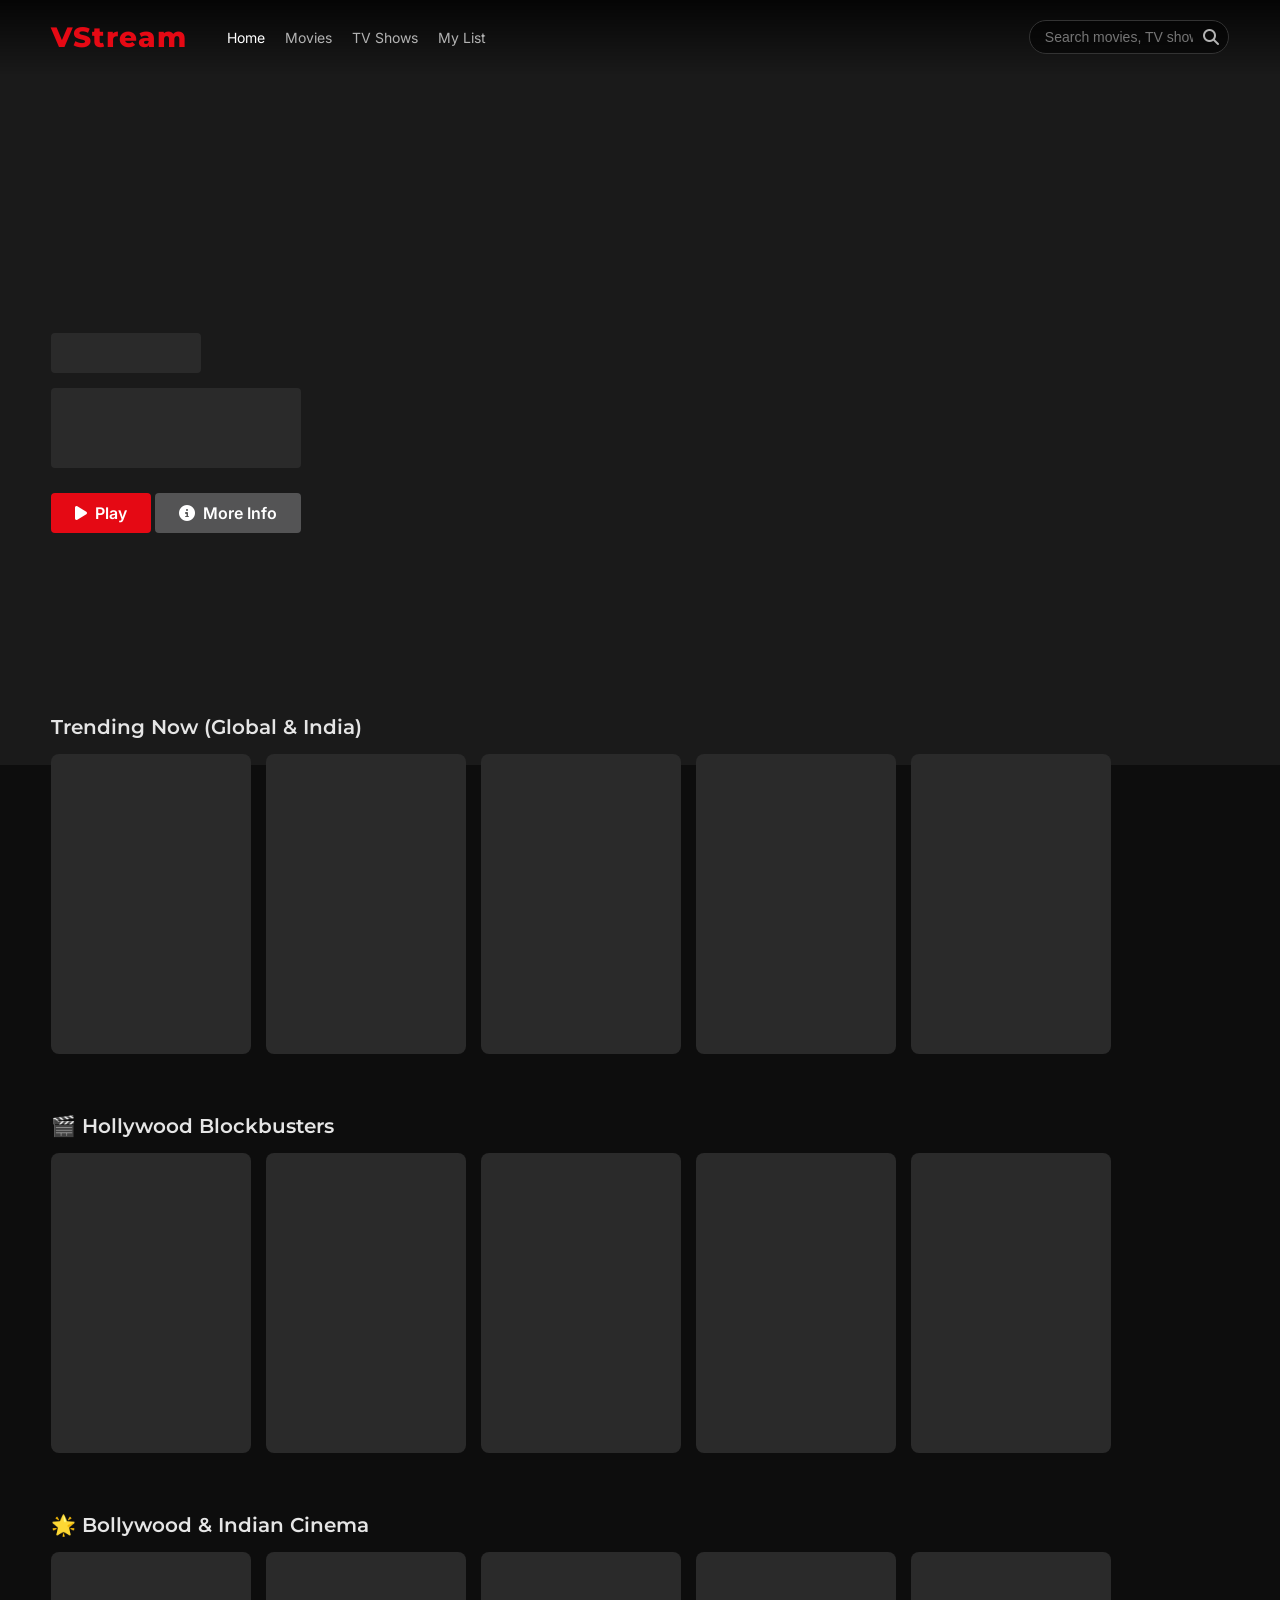
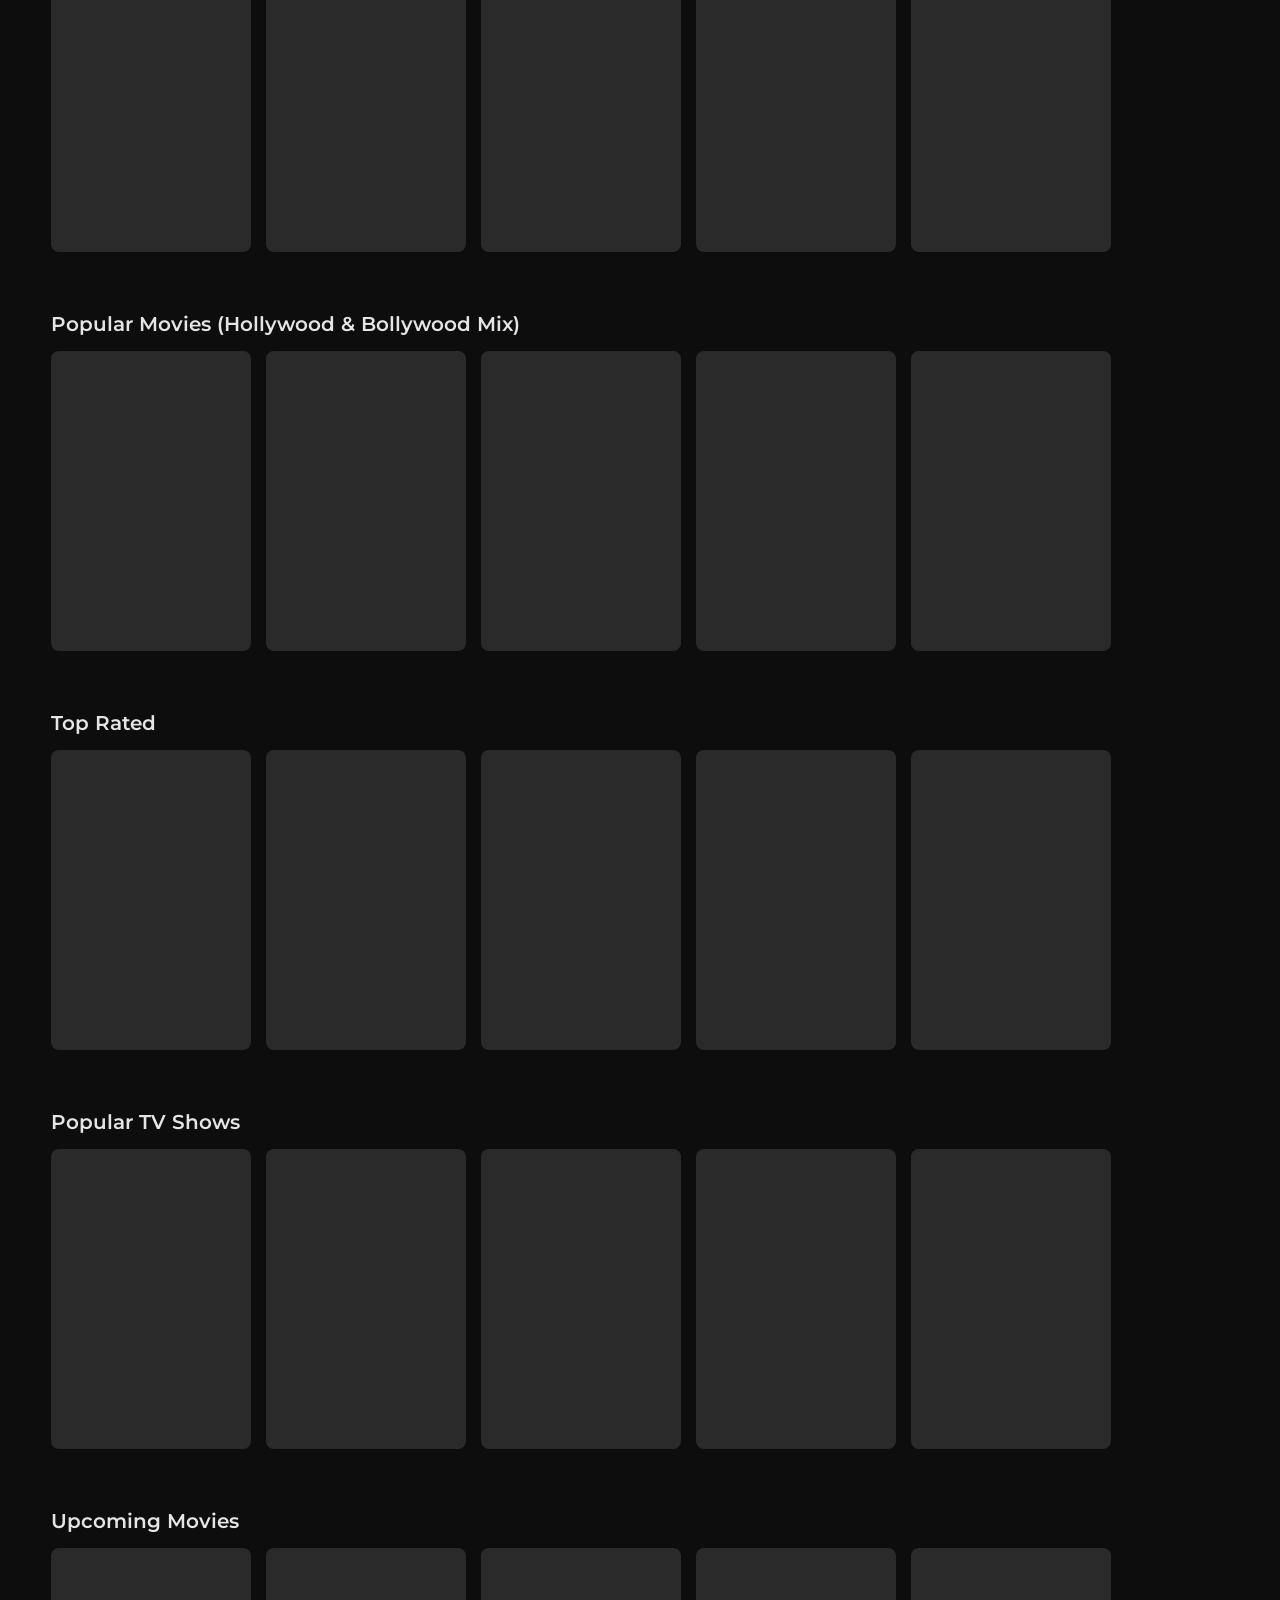
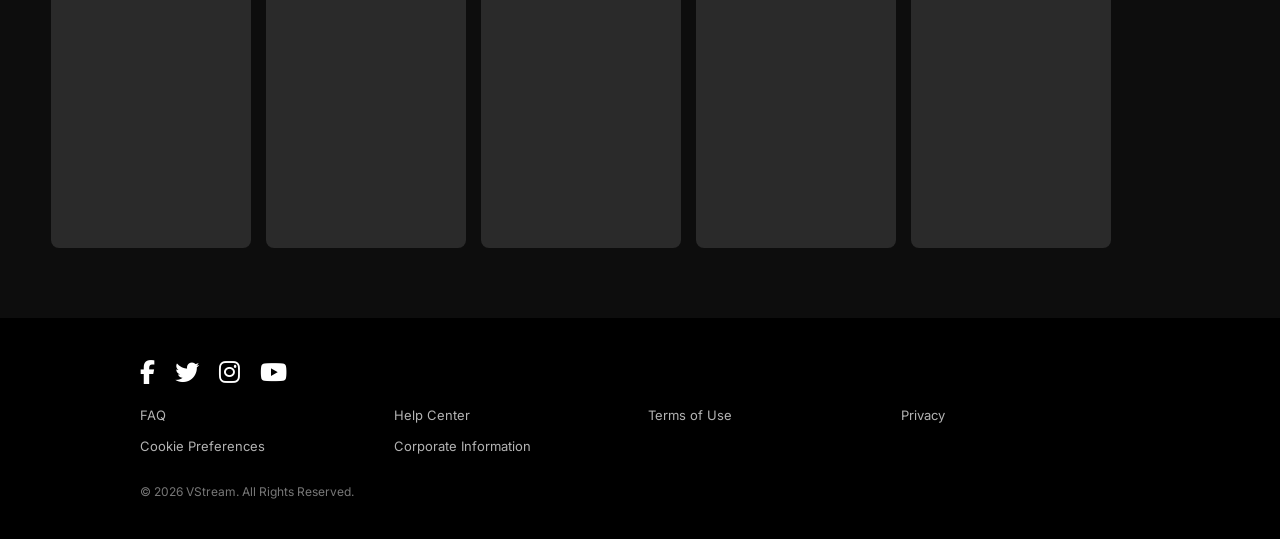
==== index.html @ aa716706 "feat: add dedicated Hollywood and Bollywood rows and download support" ====
<!DOCTYPE html>
<html lang="en">
<head>
    <meta charset="UTF-8">
    <meta name="viewport" content="width=device-width, initial-scale=1.0">
    <title>VStream - Watch TV Shows Online, Watch Movies Online</title>
    <!-- Google Fonts -->
    <link rel="preconnect" href="https://fonts.googleapis.com">
    <link rel="preconnect" href="https://fonts.gstatic.com" crossorigin>
    <link href="https://fonts.googleapis.com/css2?family=Inter:wght@300;400;500;600;700&family=Montserrat:wght@500;600;700;800&display=swap" rel="stylesheet">
    <!-- Font Awesome -->
    <link rel="stylesheet" href="https://cdnjs.cloudflare.com/ajax/libs/font-awesome/6.5.1/css/all.min.css">
    <!-- Custom CSS -->
    <link rel="stylesheet" href="css/style.css">
    <link rel="stylesheet" href="css/responsive.css">
</head>
<body>
    <!-- Navbar -->
    <header class="navbar">
        <div class="nav-container">
            <a href="index.html" class="logo">VStream</a>
            
            <nav class="nav-links">
                <a href="index.html" class="active">Home</a>
                <a href="category.html?type=movie">Movies</a>
                <a href="category.html?type=tv">TV Shows</a>
                <a href="mylist.html">My List</a>
            </nav>

            <div class="nav-actions">
                <form id="search-form" class="search-box">
                    <input type="text" id="search-input" placeholder="Search movies, TV shows...">
                    <button type="submit"><i class="fas fa-search"></i></button>
                </form>
                <div class="hamburger">
                    <i class="fas fa-bars"></i>
                </div>
            </div>
        </div>
        <!-- Mobile Menu -->
        <div class="mobile-menu">
            <a href="index.html" class="active">Home</a>
            <a href="category.html?type=movie">Movies</a>
            <a href="category.html?type=tv">TV Shows</a>
            <a href="mylist.html">My List</a>
            <form id="mobile-search-form" class="mobile-search">
                <input type="text" id="mobile-search-input" placeholder="Search...">
                <button type="submit"><i class="fas fa-search"></i></button>
            </form>
        </div>
    </header>

    <!-- Hero Banner -->
    <section id="hero-banner" class="hero">
        <div class="hero-skeleton"></div>
        <div class="hero-content">
            <h1 id="hero-title" class="skeleton-text skeleton-title"></h1>
            <p id="hero-description" class="skeleton-text skeleton-desc"></p>
            <div class="hero-buttons skeleton-btn-group">
                <button id="hero-play" class="btn btn-primary"><i class="fas fa-play"></i> Play</button>
                <button id="hero-info" class="btn btn-secondary"><i class="fas fa-info-circle"></i> More Info</button>
            </div>
        </div>
        <div class="hero-fade-bottom"></div>
    </section>

    <!-- Main Content -->
    <main class="main-content">
        <!-- Trending Now -->
        <section class="content-row">
            <h2>Trending Now (Global & India)</h2>
            <div class="carousel-container">
                <button class="slider-btn prev-btn"><i class="fas fa-chevron-left"></i></button>
                <div class="carousel" id="trending-row">
                    <!-- Skeletons -->
                    <div class="card-skeleton"></div>
                    <div class="card-skeleton"></div>
                    <div class="card-skeleton"></div>
                    <div class="card-skeleton"></div>
                    <div class="card-skeleton"></div>
                </div>
                <button class="slider-btn next-btn"><i class="fas fa-chevron-right"></i></button>
            </div>
        </section>

        <!-- Hollywood Hits Column -->
        <section class="content-row">
            <h2>🎬 Hollywood Blockbusters</h2>
            <div class="carousel-container">
                <button class="slider-btn prev-btn"><i class="fas fa-chevron-left"></i></button>
                <div class="carousel" id="hollywood-movies-row">
                    <div class="card-skeleton"></div>
                    <div class="card-skeleton"></div>
                    <div class="card-skeleton"></div>
                    <div class="card-skeleton"></div>
                    <div class="card-skeleton"></div>
                </div>
                <button class="slider-btn next-btn"><i class="fas fa-chevron-right"></i></button>
            </div>
        </section>

        <!-- Bollywood Hits Column -->
        <section class="content-row">
            <h2>🌟 Bollywood & Indian Cinema</h2>
            <div class="carousel-container">
                <button class="slider-btn prev-btn"><i class="fas fa-chevron-left"></i></button>
                <div class="carousel" id="bollywood-movies-row">
                    <div class="card-skeleton"></div>
                    <div class="card-skeleton"></div>
                    <div class="card-skeleton"></div>
                    <div class="card-skeleton"></div>
                    <div class="card-skeleton"></div>
                </div>
                <button class="slider-btn next-btn"><i class="fas fa-chevron-right"></i></button>
            </div>
        </section>

        <!-- Mixed Popular Movies -->
        <section class="content-row">
            <h2>Popular Movies (Hollywood & Bollywood Mix)</h2>
            <div class="carousel-container">
                <button class="slider-btn prev-btn"><i class="fas fa-chevron-left"></i></button>
                <div class="carousel" id="popular-movies-row">
                    <div class="card-skeleton"></div>
                    <div class="card-skeleton"></div>
                    <div class="card-skeleton"></div>
                    <div class="card-skeleton"></div>
                    <div class="card-skeleton"></div>
                </div>
                <button class="slider-btn next-btn"><i class="fas fa-chevron-right"></i></button>
            </div>
        </section>

        <!-- Top Rated -->
        <section class="content-row">
            <h2>Top Rated</h2>
            <div class="carousel-container">
                <button class="slider-btn prev-btn"><i class="fas fa-chevron-left"></i></button>
                <div class="carousel" id="top-rated-row">
                    <div class="card-skeleton"></div>
                    <div class="card-skeleton"></div>
                    <div class="card-skeleton"></div>
                    <div class="card-skeleton"></div>
                    <div class="card-skeleton"></div>
                </div>
                <button class="slider-btn next-btn"><i class="fas fa-chevron-right"></i></button>
            </div>
        </section>

        <!-- Popular TV Shows -->
        <section class="content-row">
            <h2>Popular TV Shows</h2>
            <div class="carousel-container">
                <button class="slider-btn prev-btn"><i class="fas fa-chevron-left"></i></button>
                <div class="carousel" id="popular-tv-row">
                    <div class="card-skeleton"></div>
                    <div class="card-skeleton"></div>
                    <div class="card-skeleton"></div>
                    <div class="card-skeleton"></div>
                    <div class="card-skeleton"></div>
                </div>
                <button class="slider-btn next-btn"><i class="fas fa-chevron-right"></i></button>
            </div>
        </section>
        
        <!-- Upcoming Movies -->
        <section class="content-row">
            <h2>Upcoming Movies</h2>
            <div class="carousel-container">
                <button class="slider-btn prev-btn"><i class="fas fa-chevron-left"></i></button>
                <div class="carousel" id="upcoming-row">
                    <div class="card-skeleton"></div>
                    <div class="card-skeleton"></div>
                    <div class="card-skeleton"></div>
                    <div class="card-skeleton"></div>
                    <div class="card-skeleton"></div>
                </div>
                <button class="slider-btn next-btn"><i class="fas fa-chevron-right"></i></button>
            </div>
        </section>
    </main>

    <!-- Footer -->
    <footer>
        <div class="footer-content">
            <div class="footer-social">
                <a href="#"><i class="fab fa-facebook-f"></i></a>
                <a href="#"><i class="fab fa-twitter"></i></a>
                <a href="#"><i class="fab fa-instagram"></i></a>
                <a href="#"><i class="fab fa-youtube"></i></a>
            </div>
            <div class="footer-links">
                <a href="#">FAQ</a>
                <a href="#">Help Center</a>
                <a href="#">Terms of Use</a>
                <a href="#">Privacy</a>
                <a href="#">Cookie Preferences</a>
                <a href="#">Corporate Information</a>
            </div>
            <p class="copyright">&copy; 2026 VStream. All Rights Reserved.</p>
        </div>
    </footer>

    <!-- Scroll to Top -->
    <button id="scroll-top"><i class="fas fa-arrow-up"></i></button>

    <!-- Toast Notifications -->
    <div id="toast-container"></div>

    <!-- Video Modal -->
    <div id="video-modal" class="modal">
        <div class="modal-content">
            <span class="close-modal">&times;</span>
            <div class="video-container" id="video-player-container">
                <!-- Iframe inserted here -->
            </div>
        </div>
    </div>

    <!-- Scripts -->
    <script src="js/api.js"></script>
    <script src="js/app.js"></script>
</body>
</html>
---- css/style.css ----
:root {
    --bg-color: #0d0d0d;
    --card-bg: #1a1a1a;
    --accent-color: #e50914;
    --accent-hover: #f40612;
    --text-primary: #ffffff;
    --text-secondary: #b3b3b3;
    --font-heading: 'Montserrat', sans-serif;
    --font-body: 'Inter', sans-serif;
    --z-navbar: 1000;
    --z-modal: 2000;
    --transition: all 0.3s ease;
}

* {
    margin: 0;
    padding: 0;
    box-sizing: border-box;
}

body {
    font-family: var(--font-body);
    background-color: var(--bg-color);
    color: var(--text-primary);
    overflow-x: hidden;
}

a { text-decoration: none; color: inherit; }
ul { list-style: none; }
button { cursor: pointer; border: none; outline: none; font-family: inherit; }

/* Scrollbar */
::-webkit-scrollbar { width: 8px; height: 8px; }
::-webkit-scrollbar-track { background: var(--bg-color); }
::-webkit-scrollbar-thumb { background: #333; border-radius: 4px; }
::-webkit-scrollbar-thumb:hover { background: #555; }

/* Navbar */
.navbar {
    position: fixed;
    top: 0; width: 100%;
    padding: 20px 4%;
    z-index: var(--z-navbar);
    transition: var(--transition);
    background: linear-gradient(to bottom, rgba(0,0,0,0.8) 0%, transparent 100%);
}
.navbar.scrolled {
    background: #0d0d0d;
    box-shadow: 0 2px 10px rgba(0,0,0,0.5);
}
.nav-container {
    display: flex; justify-content: space-between; align-items: center; max-width: 1400px; margin: 0 auto;
}
.logo { font-family: var(--font-heading); font-size: 28px; font-weight: 800; color: var(--accent-color); letter-spacing: 1px; }
.nav-links { display: flex; gap: 20px; margin-left: 40px; flex-grow: 1; }
.nav-links a { font-size: 14px; color: var(--text-secondary); transition: var(--transition); }
.nav-links a:hover, .nav-links a.active { color: var(--text-primary); }

.nav-actions { display: flex; align-items: center; gap: 15px; }
.search-box { position: relative; display: flex; align-items: center; }
.search-box input {
    background: rgba(0,0,0,0.5); border: 1px solid #333; color: white;
    padding: 8px 35px 8px 15px; border-radius: 20px; font-size: 14px;
    width: 200px; transition: var(--transition); outline: none;
}
.search-box input:focus { border-color: var(--text-secondary); width: 250px; }
.search-box button {
    position: absolute; right: 10px; background: none; color: var(--text-secondary); font-size: 16px;
}

.hamburger { display: none; font-size: 24px; color: white; cursor: pointer; }
.mobile-menu {
    display: none; position: absolute; top: 100%; left: 0; width: 100%; background: #0d0d0d;
    padding: 20px; flex-direction: column; gap: 15px; text-align: center; border-bottom: 1px solid #333;
}
.mobile-menu a { font-size: 18px; }

/* Buttons */
.btn {
    padding: 10px 24px; border-radius: 4px; font-weight: 600; font-size: 16px; display: inline-flex; align-items: center; gap: 8px; transition: var(--transition);
}
.btn-primary { background: var(--accent-color); color: white; }
.btn-primary:hover { background: var(--accent-hover); transform: scale(1.05); }
.btn-secondary { background: rgba(109, 109, 110, 0.7); color: white; }
.btn-secondary:hover { background: rgba(109, 109, 110, 0.9); }
.btn-download { background: #2e7d32; color: white; }
.btn-download:hover { background: #388e3c; box-shadow: 0 4px 15px rgba(46, 125, 50, 0.4); transform: scale(1.05); }
.btn-icon { background: rgba(109, 109, 110, 0.7); color: white; border-radius: 50%; width: 40px; height: 40px; display: inline-flex; justify-content: center; align-items: center; font-size: 18px; }
.btn-icon:hover { background: white; color: black; }

/* Hero */
.hero { position: relative; height: 85vh; min-height: 500px; background-size: cover; background-position: center; display: flex; align-items: center; }
.hero-content {
    position: relative; z-index: 10; max-width: 600px; margin-left: 4%; padding-top: 100px;
}
.hero h1 { font-family: var(--font-heading); font-size: 3.5rem; margin-bottom: 15px; font-weight: 700; text-shadow: 2px 2px 4px rgba(0,0,0,0.6); }
.hero p { font-size: 1.1rem; color: #fff; margin-bottom: 25px; line-height: 1.5; text-shadow: 1px 1px 2px rgba(0,0,0,0.6); display: -webkit-box; -webkit-line-clamp: 3; -webkit-box-orient: vertical; overflow: hidden; }
.hero-fade-bottom { position: absolute; bottom: 0; width: 100%; height: 150px; background: linear-gradient(to bottom, rgba(13,13,13,0) 0%, rgba(13,13,13,1) 100%); }

/* Content Rows */
.main-content { padding: 0 4%; position: relative; z-index: 5; margin-top: -50px; }
.page-padding { padding: 20px 4%; margin-top: 0; }
.top-padding { padding-top: 100px; }

.content-row { margin-bottom: 40px; }
.content-row h2 { font-family: var(--font-heading); font-size: 20px; font-weight: 600; margin-bottom: 15px; color: #e5e5e5; }
.carousel-container { position: relative; }
.carousel { display: flex; gap: 15px; overflow-x: auto; padding-bottom: 20px; scroll-behavior: smooth; scrollbar-width: none; -ms-overflow-style: none; }
.carousel::-webkit-scrollbar { display: none; }

.slider-btn { position: absolute; top: 0; bottom: 20px; width: 40px; background: rgba(0,0,0,0.5); color: white; font-size: 24px; z-index: 10; opacity: 0; transition: var(--transition); }
.slider-btn:hover { background: rgba(0,0,0,0.8); }
.carousel-container:hover .slider-btn { opacity: 1; }
.prev-btn { left: 0; border-top-right-radius: 4px; border-bottom-right-radius: 4px; }
.next-btn { right: 0; border-top-left-radius: 4px; border-bottom-left-radius: 4px; }

/* Movie Cards */
.movie-card {
    position: relative; flex: 0 0 200px; border-radius: 8px; overflow: hidden; cursor: pointer; transition: transform 0.3s;
}
.movie-card img { width: 100%; height: 300px; object-fit: cover; display: block; }
.movie-card:hover { transform: scale(1.05); z-index: 2; box-shadow: 0 10px 20px rgba(0,0,0,0.5); }
.card-overlay {
    position: absolute; bottom: 0; left: 0; right: 0; background: linear-gradient(to top, rgba(0,0,0,0.9), transparent);
    padding: 20px 10px 10px; opacity: 0; transition: var(--transition);
}
.movie-card:hover .card-overlay { opacity: 1; }
.card-title { font-weight: 600; font-size: 14px; margin-bottom: 5px; white-space: nowrap; overflow: hidden; text-overflow: ellipsis; }
.card-meta { display: flex; justify-content: space-between; font-size: 12px; color: var(--text-secondary); }
.rating { color: #f5c518; font-weight: bold; }

/* Grid Layout (Search & Category) */
.grid-layout { display: grid; grid-template-columns: repeat(auto-fill, minmax(200px, 1fr)); gap: 20px; margin-bottom: 40px; }
.category-header { display: flex; flex-direction: column; gap: 20px; margin-bottom: 30px; }
.genre-list { display: flex; flex-wrap: wrap; gap: 10px; }
.genre-pill { padding: 6px 16px; border-radius: 20px; background: #333; font-size: 14px; cursor: pointer; transition: var(--transition); }
.genre-pill:hover, .genre-pill.active { background: var(--accent-color); color: white; }
.filter-tabs { display: flex; gap: 10px; margin-top: 10px; }
.filter-btn { padding: 8px 16px; border-radius: 4px; background: transparent; border: 1px solid #555; color: white; transition: var(--transition); }
.filter-btn:hover, .filter-btn.active { background: white; color: black; border-color: white; }

.load-more-container { text-align: center; margin: 30px 0 50px; }

/* Detail Page */
#detail-page-container { min-height: 100vh; }
.detail-hero { position: relative; min-height: 80vh; background-size: cover; background-position: top; }
.detail-hero::before { content: ''; position: absolute; inset: 0; background: rgba(0,0,0,0.7); }
.detail-hero-content { position: relative; z-index: 10; padding: 100px 4% 40px; max-width: 1200px; margin: 0 auto; }
.back-btn { background: transparent; color: white; font-size: 16px; margin-bottom: 20px; opacity: 0.8; }
.back-btn:hover { opacity: 1; }
.detail-layout { display: flex; gap: 40px; }
.detail-poster { flex: 0 0 300px; }
.detail-poster img { width: 100%; border-radius: 8px; box-shadow: 0 10px 30px rgba(0,0,0,0.5); }
.detail-info { flex: 1; color: white; }
.detail-info h1 { font-family: var(--font-heading); font-size: 3rem; margin-bottom: 5px; }
.tagline { font-style: italic; color: var(--text-secondary); margin-bottom: 15px; font-size: 1.1rem; }
.detail-meta { display: flex; gap: 15px; margin-bottom: 20px; font-size: 14px; }
.genres-list { display: flex; flex-wrap: wrap; gap: 10px; margin-bottom: 30px; }
.genres-list span { border: 1px solid rgba(255,255,255,0.3); padding: 4px 12px; border-radius: 15px; font-size: 12px; }
.overview h3 { margin-bottom: 10px; font-size: 1.2rem; }
.overview p { color: #e5e5e5; line-height: 1.6; margin-bottom: 30px; font-size: 1rem; }
.detail-actions { display: flex; gap: 15px; flex-wrap: wrap; }

.cast-carousel { gap: 20px; }
.cast-card { flex: 0 0 150px; text-align: center; }
.cast-img { width: 150px; height: 150px; border-radius: 50%; object-fit: cover; margin-bottom: 10px; background: #333; }
.cast-name { font-weight: 600; font-size: 14px; margin-bottom: 5px; }
.cast-char { font-size: 12px; color: var(--text-secondary); }

/* Modal */
.modal { display: none; position: fixed; z-index: var(--z-modal); inset: 0; background: rgba(0,0,0,0.92); padding: 30px 20px; overflow-y: auto; }
.modal-content { position: relative; max-width: 1050px; margin: 0 auto; display: flex; flex-direction: column; justify-content: center; }
.close-modal { position: absolute; top: -35px; right: 0; color: #fff; font-size: 32px; font-weight: bold; cursor: pointer; transition: var(--transition); }
.close-modal:hover { color: var(--accent-color); }
.video-container { width: 100%; }

/* VStream Custom Video Player UI */
.custom-player-box {
    position: relative;
    width: 100%;
    background: #000;
    border-radius: 12px;
    overflow: hidden;
    box-shadow: 0 20px 50px rgba(0,0,0,0.9);
}
.custom-player-box video {
    width: 100%;
    height: auto;
    max-height: 65vh;
    display: block;
    cursor: pointer;
    background: #000;
}
.custom-player-controls {
    position: absolute;
    bottom: 0;
    left: 0;
    right: 0;
    background: linear-gradient(to top, rgba(0,0,0,0.9) 0%, rgba(0,0,0,0.4) 70%, transparent 100%);
    padding: 20px 16px 14px;
    display: flex;
    flex-direction: column;
    gap: 8px;
    opacity: 1;
    transition: opacity 0.3s ease;
    z-index: 15;
}
.custom-progress-area {
    width: 100%;
    height: 6px;
    background: rgba(255,255,255,0.25);
    border-radius: 3px;
    cursor: pointer;
    position: relative;
    transition: height 0.15s;
}
.custom-progress-area:hover {
    height: 9px;
}
.custom-progress-filled {
    height: 100%;
    width: 0%;
    background: var(--accent-color);
    border-radius: 3px;
    position: relative;
}
.custom-controls-row {
    display: flex;
    justify-content: space-between;
    align-items: center;
}
.custom-controls-left, .custom-controls-right {
    display: flex;
    align-items: center;
    gap: 14px;
}
.player-ctrl-btn {
    background: transparent;
    border: none;
    color: #fff;
    font-size: 16px;
    cursor: pointer;
    transition: var(--transition);
    display: flex;
    align-items: center;
    justify-content: center;
}
.player-ctrl-btn:hover {
    color: var(--accent-color);
    transform: scale(1.15);
}
.player-ctrl-btn.play-pause-main {
    font-size: 22px;
}
.player-time-text {
    font-size: 13px;
    color: #ddd;
    font-weight: 500;
}
.volume-group {
    display: flex;
    align-items: center;
    gap: 6px;
}
.volume-slider {
    -webkit-appearance: none;
    appearance: none;
    width: 70px;
    height: 4px;
    background: rgba(255,255,255,0.3);
    border-radius: 2px;
    outline: none;
    cursor: pointer;
}
.volume-slider::-webkit-slider-thumb {
    -webkit-appearance: none;
    width: 12px;
    height: 12px;
    border-radius: 50%;
    background: #fff;
    cursor: pointer;
}
.speed-dropdown {
    background: rgba(0,0,0,0.6);
    border: 1px solid rgba(255,255,255,0.2);
    color: #fff;
    padding: 3px 6px;
    border-radius: 4px;
    font-size: 12px;
    outline: none;
    cursor: pointer;
}
.center-play-overlay {
    position: absolute;
    top: 50%;
    left: 50%;
    transform: translate(-50%, -50%);
    width: 70px;
    height: 70px;
    background: rgba(229, 9, 20, 0.85);
    border-radius: 50%;
    display: flex;
    justify-content: center;
    align-items: center;
    font-size: 28px;
    color: #fff;
    cursor: pointer;
    box-shadow: 0 0 25px rgba(229, 9, 20, 0.6);
    transition: transform 0.2s, background 0.2s;
    z-index: 10;
}
.center-play-overlay:hover {
    transform: translate(-50%, -50%) scale(1.1);
    background: var(--accent-color);
}

/* Empty States */
.empty-state { text-align: center; padding: 100px 20px; color: var(--text-secondary); }
.empty-state h2 { font-family: var(--font-heading); color: white; margin-bottom: 10px; }

/* Scroll to top */
#scroll-top { position: fixed; bottom: 30px; right: 30px; background: var(--accent-color); color: white; width: 45px; height: 45px; border-radius: 50%; font-size: 20px; display: none; justify-content: center; align-items: center; z-index: 100; box-shadow: 0 4px 10px rgba(0,0,0,0.3); transition: var(--transition); }
#scroll-top:hover { transform: translateY(-5px); }

/* Toasts */
#toast-container { position: fixed; bottom: 20px; right: 20px; display: flex; flex-direction: column; gap: 10px; z-index: 9999; }
.toast { background: white; color: black; padding: 12px 20px; border-radius: 4px; box-shadow: 0 4px 12px rgba(0,0,0,0.15); display: flex; align-items: center; gap: 10px; font-weight: 500; animation: slideIn 0.3s ease forwards; }
.toast i { color: #4caf50; }
.toast.error i { color: #f44336; }
@keyframes slideIn { from { transform: translateX(100%); opacity: 0; } to { transform: translateX(0); opacity: 1; } }
.toast.fade-out { animation: fadeOut 0.3s ease forwards; }
@keyframes fadeOut { to { transform: translateX(100%); opacity: 0; } }

/* Footer */
footer { padding: 40px 4%; background: #000; margin-top: 50px; }
.footer-content { max-width: 1000px; margin: 0 auto; }
.footer-social { display: flex; gap: 20px; margin-bottom: 20px; font-size: 24px; }
.footer-social a:hover { color: var(--text-secondary); }
.footer-links { display: grid; grid-template-columns: repeat(2, 1fr); gap: 15px; margin-bottom: 30px; font-size: 13px; color: var(--text-secondary); }
@media (min-width: 768px) { .footer-links { grid-template-columns: repeat(4, 1fr); } }
.footer-links a:hover { text-decoration: underline; }
.copyright { font-size: 12px; color: #777; }

/* Skeletons */
@keyframes shimmer { 0% { background-position: -200% 0; } 100% { background-position: 200% 0; } }
.skeleton {
    background: linear-gradient(90deg, #2a2a2a 25%, #333 50%, #2a2a2a 75%); background-size: 200% 100%; animation: shimmer 1.5s infinite;
}
.card-skeleton { flex: 0 0 200px; height: 300px; border-radius: 8px; background: #2a2a2a; position: relative; overflow: hidden; }
.card-skeleton::before { content: ''; position: absolute; inset: 0; background: linear-gradient(90deg, transparent, rgba(255,255,255,0.05), transparent); transform: translateX(-100%); animation: shimmer 1.5s infinite; }
.cast-skeleton { flex: 0 0 150px; height: 150px; border-radius: 50%; background: #2a2a2a; }
.skeleton-text { height: 20px; background: #2a2a2a; margin-bottom: 10px; border-radius: 4px; }
.skeleton-title { height: 40px; width: 60%; }
.skeleton-desc { height: 80px; width: 100%; }
.hero-skeleton { position: absolute; inset: 0; background: #1a1a1a; z-index: 1; }
.skeleton-poster { width: 300px; height: 450px; }

/* Download Modal UI */
.download-modal-box {
    max-width: 650px !important;
    background: #151515;
    border-radius: 12px;
    padding: 30px;
    border: 1px solid #2a2a2a;
    box-shadow: 0 25px 60px rgba(0, 0, 0, 0.9);
}
.close-download-modal {
    position: absolute;
    top: 15px;
    right: 20px;
    color: #aaa;
    font-size: 28px;
    font-weight: bold;
    cursor: pointer;
    transition: var(--transition);
}
.close-download-modal:hover {
    color: #fff;
}
.download-header h2 {
    font-family: var(--font-heading);
    font-size: 1.5rem;
    color: #fff;
    margin-bottom: 6px;
}
.download-subtitle {
    color: #aaa;
    font-size: 0.88rem;
    margin-bottom: 18px;
}
.download-server-notice {
    background: rgba(255, 179, 0, 0.1);
    border: 1px solid rgba(255, 179, 0, 0.3);
    border-radius: 8px;
    padding: 10px 14px;
    font-size: 0.85rem;
    color: #ffca28;
    display: flex;
    align-items: center;
    gap: 10px;
    margin-bottom: 20px;
}
.download-list {
    display: flex;
    flex-direction: column;
    gap: 12px;
}
.download-card {
    display: flex;
    justify-content: space-between;
    align-items: center;
    background: #1f1f1f;
    border: 1px solid #333;
    padding: 14px 18px;
    border-radius: 8px;
    transition: var(--transition);
}
.download-card:hover {
    border-color: #46d369;
    background: #252525;
}
.download-quality {
    font-size: 1.05rem;
    font-weight: 600;
    color: #fff;
    display: flex;
    align-items: center;
    gap: 10px;
    margin-bottom: 4px;
}
.format-badge {
    background: #333;
    color: #46d369;
    font-size: 0.72rem;
    padding: 2px 8px;
    border-radius: 4px;
    font-weight: 700;
}
.download-meta {
    font-size: 0.8rem;
    color: #888;
    display: flex;
    gap: 15px;
}
.btn-download-action {
    background: #2e7d32;
    color: #fff;
    padding: 8px 18px;
    border-radius: 6px;
    font-size: 0.85rem;
    font-weight: 600;
    display: inline-flex;
    align-items: center;
    gap: 8px;
    transition: var(--transition);
}
.btn-download-action:hover {
    background: #388e3c;
    transform: scale(1.04);
}
.download-footer {
    margin-top: 22px;
    text-align: center;
    font-size: 0.8rem;
    color: #777;
    border-top: 1px solid #222;
    padding-top: 15px;
}
---- css/responsive.css ----
/* Responsive Styles */

@media screen and (max-width: 1200px) {
    .hero h1 { font-size: 3rem; }
    .grid-layout { grid-template-columns: repeat(auto-fill, minmax(180px, 1fr)); }
    .movie-card { flex: 0 0 180px; }
    .movie-card img { height: 270px; }
    .card-skeleton { flex: 0 0 180px; height: 270px; }
}

@media screen and (max-width: 1024px) {
    .detail-layout { flex-direction: column; align-items: center; text-align: center; }
    .detail-poster { flex: 0 0 auto; width: 250px; }
    .detail-meta, .genres-list { justify-content: center; }
    .detail-actions { justify-content: center; }
    .hero-content { max-width: 80%; }
}

@media screen and (max-width: 768px) {
    .nav-links { display: none; }
    .hamburger { display: block; }
    .search-box { display: none; }
    
    .hero { min-height: 400px; height: 60vh; }
    .hero-content { margin-left: 20px; padding-top: 80px; }
    .hero h1 { font-size: 2.5rem; }
    
    .grid-layout { grid-template-columns: repeat(auto-fill, minmax(140px, 1fr)); gap: 15px; }
    .movie-card { flex: 0 0 140px; }
    .movie-card img { height: 210px; }
    .card-skeleton { flex: 0 0 140px; height: 210px; }
    
    .slider-btn { display: none; } /* Better touch scrolling on mobile */
    .carousel { padding-bottom: 10px; }
    
    .detail-info h1 { font-size: 2.2rem; }
    .detail-poster { width: 200px; }
    
    .filter-tabs { flex-wrap: wrap; }
}

@media screen and (max-width: 480px) {
    .hero h1 { font-size: 2rem; }
    .hero p { font-size: 0.9rem; }
    .btn { padding: 8px 16px; font-size: 14px; }
    
    .grid-layout { grid-template-columns: repeat(2, 1fr); gap: 10px; }
    .movie-card, .card-skeleton { flex: 0 0 130px; }
    .movie-card img { height: 195px; }
    
    .cast-card, .cast-skeleton { flex: 0 0 100px; }
    .cast-img { width: 100px; height: 100px; }
    
    .detail-info h1 { font-size: 1.8rem; }
    .detail-actions { flex-direction: column; width: 100%; }
    .detail-actions .btn { width: 100%; justify-content: center; }
}
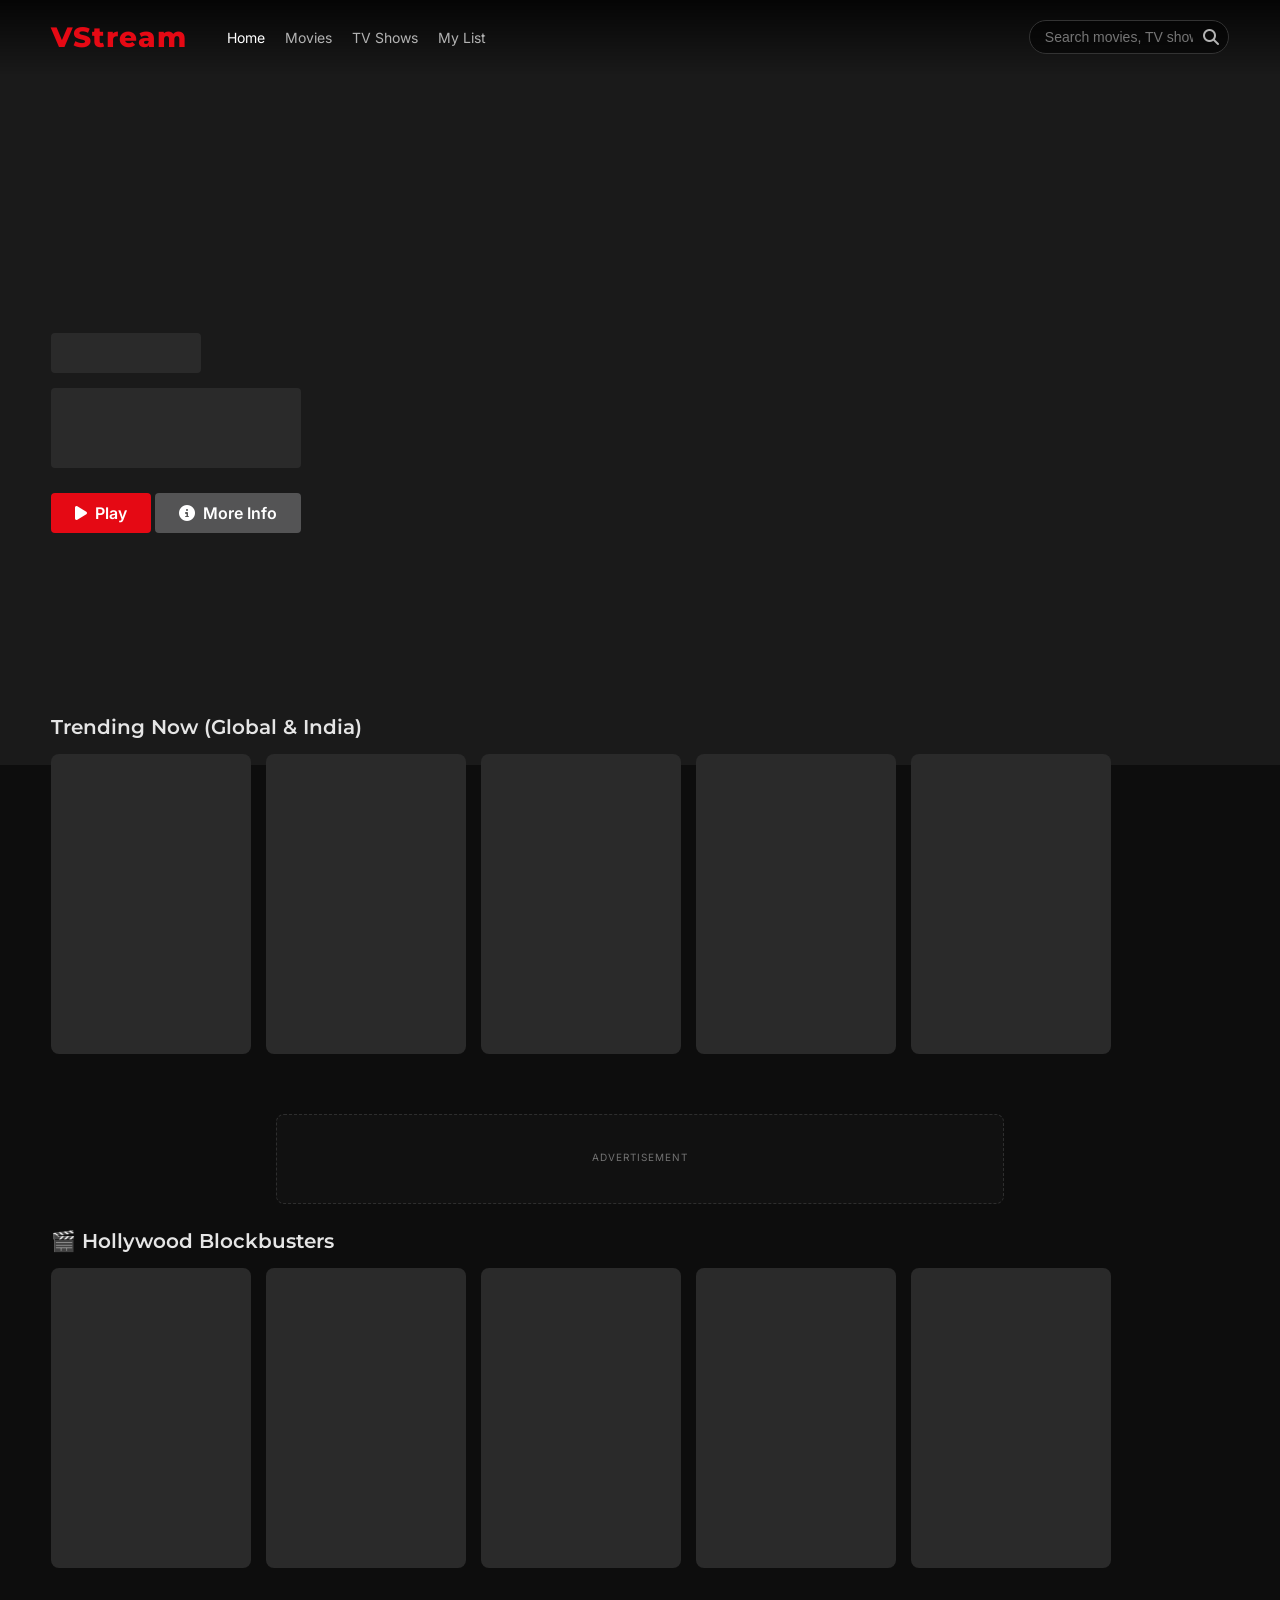
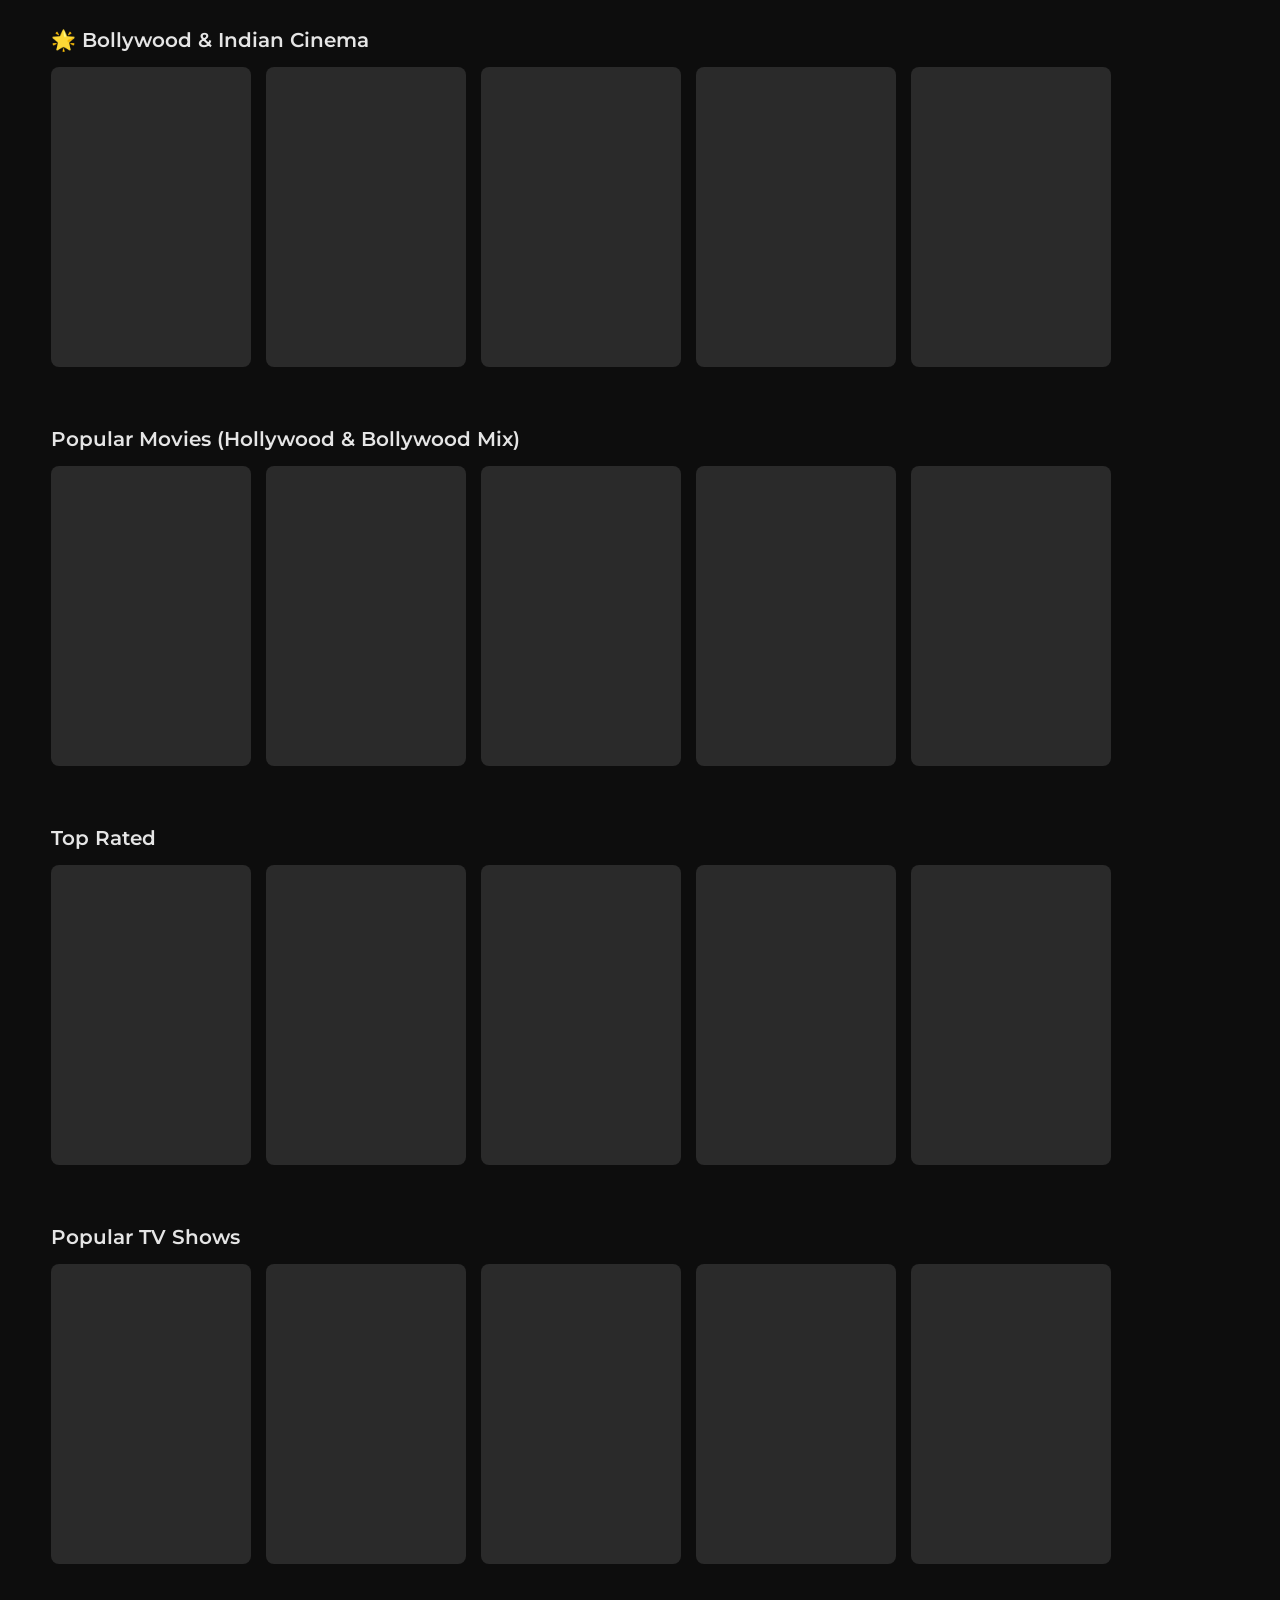
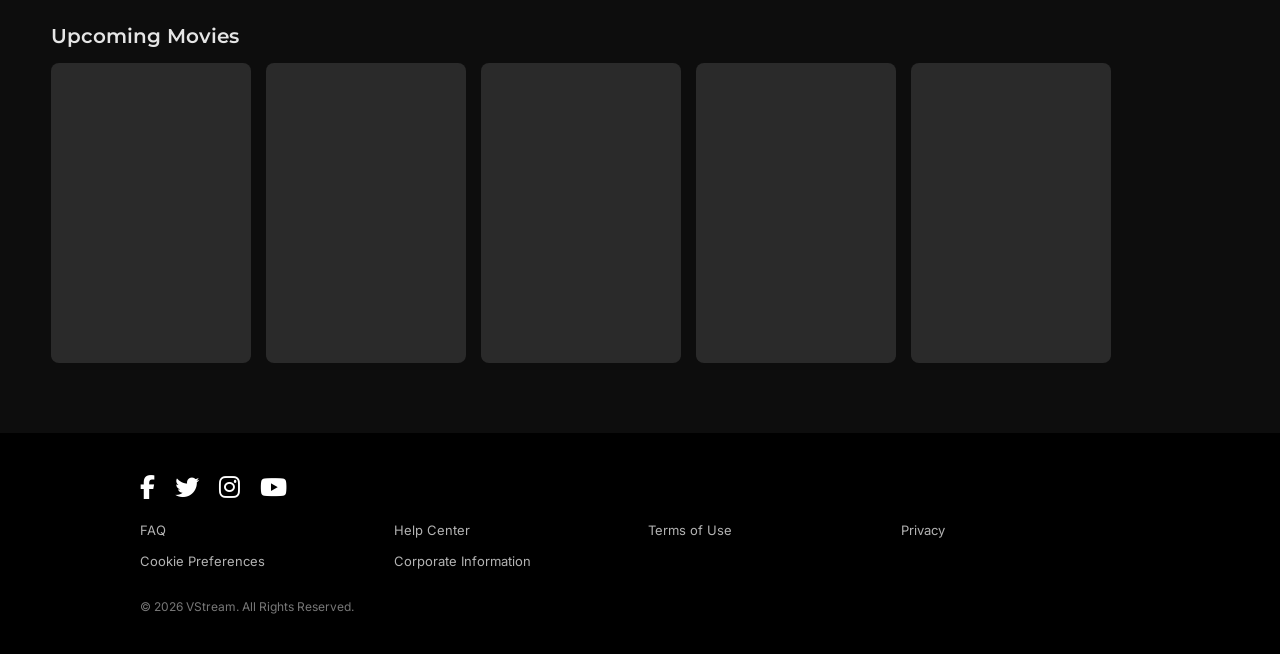
==== commit 3d9ff696: "Add responsive ad banner slots on homepage and movie page" ====
--- a/index.html
+++ b/index.html
@@ -13,6 +13,8 @@
     <!-- Custom CSS -->
     <link rel="stylesheet" href="css/style.css">
     <link rel="stylesheet" href="css/responsive.css">
+    <!-- Monetag Ads -->
+    <script src="https://quge5.com/88/tag.min.js" data-zone="303071" async data-cfasync="false"></script>
 </head>
 <body>
     <!-- Navbar -->
@@ -83,6 +85,14 @@
             </div>
         </section>
 
+        <!-- Advertisement Banner -->
+        <div class="ad-banner-wrapper">
+            <div class="ad-banner-box" id="ad-banner-home">
+                <span class="ad-banner-label">Advertisement</span>
+                <!-- Banner ad code will be injected here -->
+            </div>
+        </div>
+
         <!-- Hollywood Hits Column -->
         <section class="content-row">
             <h2>🎬 Hollywood Blockbusters</h2>
--- a/css/style.css
+++ b/css/style.css
@@ -466,3 +466,335 @@
     border-top: 1px solid #222;
     padding-top: 15px;
 }
+
+/* ========================================================
+   AutoEmbed Watch-V2 Interface Styling
+   ======================================================== */
+.autoembed-player-wrapper {
+    display: flex;
+    flex-direction: column;
+    gap: 10px;
+    width: 100%;
+}
+.autoembed-top-bar {
+    display: flex;
+    justify-content: space-between;
+    align-items: center;
+    flex-wrap: wrap;
+    gap: 10px;
+    padding: 0 4px;
+}
+.autoembed-now-watching {
+    font-size: 1.15rem;
+    font-weight: 700;
+    color: #fff;
+    display: flex;
+    align-items: center;
+    gap: 6px;
+}
+.watching-title {
+    color: var(--accent-color);
+}
+.autoembed-top-actions {
+    display: flex;
+    gap: 8px;
+}
+.autoembed-pill-btn {
+    background: #1e1e1e;
+    color: #ccc;
+    border: 1px solid #333;
+    padding: 6px 14px;
+    border-radius: 20px;
+    font-size: 13px;
+    font-weight: 600;
+    cursor: pointer;
+    display: inline-flex;
+    align-items: center;
+    gap: 6px;
+    transition: var(--transition);
+}
+.autoembed-pill-btn:hover, .autoembed-pill-btn.active {
+    background: var(--accent-color);
+    color: #fff;
+    border-color: var(--accent-color);
+}
+
+/* Alert Notification Banner (Screenshot 3) */
+.autoembed-server-alert {
+    background: #000;
+    border: 1px solid #222;
+    color: #e0e0e0;
+    padding: 10px 18px;
+    border-radius: 6px;
+    font-size: 14px;
+    display: flex;
+    justify-content: space-between;
+    align-items: center;
+    text-align: center;
+    box-shadow: 0 4px 14px rgba(0,0,0,0.5);
+}
+.autoembed-server-alert .alert-text {
+    flex-grow: 1;
+    font-weight: 500;
+}
+.alert-close-btn {
+    background: transparent;
+    color: #888;
+    border: none;
+    font-size: 20px;
+    cursor: pointer;
+    line-height: 1;
+    padding: 0 4px;
+    transition: var(--transition);
+}
+.alert-close-btn:hover {
+    color: #fff;
+}
+
+/* Screen container */
+.autoembed-screen-container {
+    position: relative;
+    width: 100%;
+    background: #000;
+    border-radius: 8px;
+    overflow: hidden;
+    box-shadow: 0 10px 30px rgba(0,0,0,0.9);
+}
+.autoembed-iframe-box {
+    position: relative;
+    padding-bottom: 56.25%;
+    height: 0;
+    overflow: hidden;
+    background: #000;
+}
+
+/* TV Episode selector */
+.autoembed-episode-bar {
+    display: flex;
+    align-items: center;
+    gap: 12px;
+    background: #111;
+    border: 1px solid #282828;
+    padding: 10px 16px;
+    border-radius: 6px;
+    flex-wrap: wrap;
+}
+.autoembed-episode-bar .bar-label {
+    font-size: 13px;
+    font-weight: 600;
+    color: #eee;
+}
+.autoembed-select {
+    background: #202020;
+    color: #fff;
+    border: 1px solid #444;
+    padding: 6px 12px;
+    border-radius: 4px;
+    font-size: 13px;
+    outline: none;
+    cursor: pointer;
+}
+
+/* Bottom Action Bar */
+.autoembed-footer-bar {
+    display: flex;
+    justify-content: space-between;
+    align-items: center;
+    background: #0a0a0a;
+    border: 1px solid #1c1c1c;
+    padding: 10px 18px;
+    border-radius: 6px;
+    flex-wrap: wrap;
+    gap: 12px;
+}
+.autoembed-server-toggle-btn {
+    background: #1a1a1a;
+    color: #fff;
+    border: 1px solid #333;
+    padding: 8px 16px;
+    border-radius: 20px;
+    font-size: 13px;
+    cursor: pointer;
+    display: inline-flex;
+    align-items: center;
+    gap: 8px;
+    transition: var(--transition);
+}
+.autoembed-server-toggle-btn:hover {
+    background: #262626;
+    border-color: #555;
+}
+.footer-right {
+    display: flex;
+    gap: 18px;
+}
+.footer-action-link {
+    background: transparent;
+    color: #ccc;
+    border: none;
+    font-size: 13px;
+    cursor: pointer;
+    display: inline-flex;
+    align-items: center;
+    gap: 6px;
+    transition: var(--transition);
+}
+.footer-action-link:hover {
+    color: #fff;
+    transform: translateY(-1px);
+}
+
+/* AutoEmbed Server Drawer (Screenshots 1 & 2) */
+.autoembed-server-drawer {
+    display: none;
+    background: #0a0a0a;
+    border: 1px solid #222;
+    border-radius: 10px;
+    padding: 16px;
+    box-shadow: 0 10px 40px rgba(0,0,0,0.9);
+    animation: fadeIn 0.2s ease;
+}
+.autoembed-server-drawer.open {
+    display: block;
+}
+.drawer-header {
+    display: flex;
+    justify-content: center;
+    margin-bottom: 14px;
+}
+.drawer-close-btn {
+    background: transparent;
+    color: #fff;
+    border: 1px solid #444;
+    padding: 4px 18px;
+    border-radius: 20px;
+    font-size: 12px;
+    font-weight: 600;
+    cursor: pointer;
+    display: inline-flex;
+    align-items: center;
+    gap: 6px;
+    transition: var(--transition);
+}
+.drawer-close-btn:hover {
+    background: #222;
+    border-color: #666;
+}
+.server-grid {
+    display: grid;
+    grid-template-columns: repeat(6, 1fr);
+    gap: 10px;
+    max-height: 380px;
+    overflow-y: auto;
+    padding-right: 6px;
+}
+@media (max-width: 1024px) {
+    .server-grid { grid-template-columns: repeat(4, 1fr); }
+}
+@media (max-width: 768px) {
+    .server-grid { grid-template-columns: repeat(3, 1fr); }
+}
+@media (max-width: 480px) {
+    .server-grid { grid-template-columns: repeat(2, 1fr); }
+}
+.server-tile {
+    background: #111;
+    border: 1px solid #242424;
+    border-radius: 8px;
+    padding: 10px 8px;
+    display: flex;
+    flex-direction: column;
+    align-items: center;
+    justify-content: center;
+    gap: 6px;
+    cursor: pointer;
+    position: relative;
+    transition: var(--transition);
+    user-select: none;
+}
+.server-tile:hover {
+    background: #1c1c1c;
+    border-color: #444;
+    transform: translateY(-2px);
+}
+.server-tile.active {
+    background: #ffffff;
+    color: #000;
+    border-color: #fff;
+    box-shadow: 0 0 15px rgba(255,255,255,0.4);
+}
+.server-tile.active .server-tile-name {
+    color: #000;
+    font-weight: 700;
+}
+.server-tile.active .tile-drag-dots {
+    color: #777;
+}
+.tile-drag-dots {
+    position: absolute;
+    left: 8px;
+    top: 50%;
+    transform: translateY(-50%);
+    font-size: 10px;
+    color: #444;
+}
+.server-flag {
+    width: 20px;
+    height: 15px;
+    object-fit: cover;
+    border-radius: 2px;
+}
+.server-tile-name {
+    font-size: 12px;
+    font-weight: 600;
+    color: #e0e0e0;
+    text-align: center;
+}
+.tile-check {
+    position: absolute;
+    top: 6px;
+    right: 8px;
+    background: #000;
+    color: #fff;
+    width: 14px;
+    height: 14px;
+    border-radius: 50%;
+    display: flex;
+    align-items: center;
+    justify-content: center;
+    font-size: 8px;
+}
+
+/* Ad Banner Containers */
+.ad-banner-wrapper {
+    width: 100%;
+    display: flex;
+    justify-content: center;
+    align-items: center;
+    margin: 25px 0;
+    padding: 0 4%;
+}
+.ad-banner-box {
+    width: 100%;
+    max-width: 728px;
+    min-height: 90px;
+    background: rgba(255, 255, 255, 0.02);
+    border: 1px dashed rgba(255, 255, 255, 0.12);
+    border-radius: 8px;
+    display: flex;
+    flex-direction: column;
+    justify-content: center;
+    align-items: center;
+    overflow: hidden;
+    position: relative;
+    text-align: center;
+    transition: var(--transition);
+}
+.ad-banner-label {
+    font-size: 10px;
+    text-transform: uppercase;
+    letter-spacing: 1px;
+    color: var(--text-secondary);
+    opacity: 0.6;
+    margin-bottom: 4px;
+}
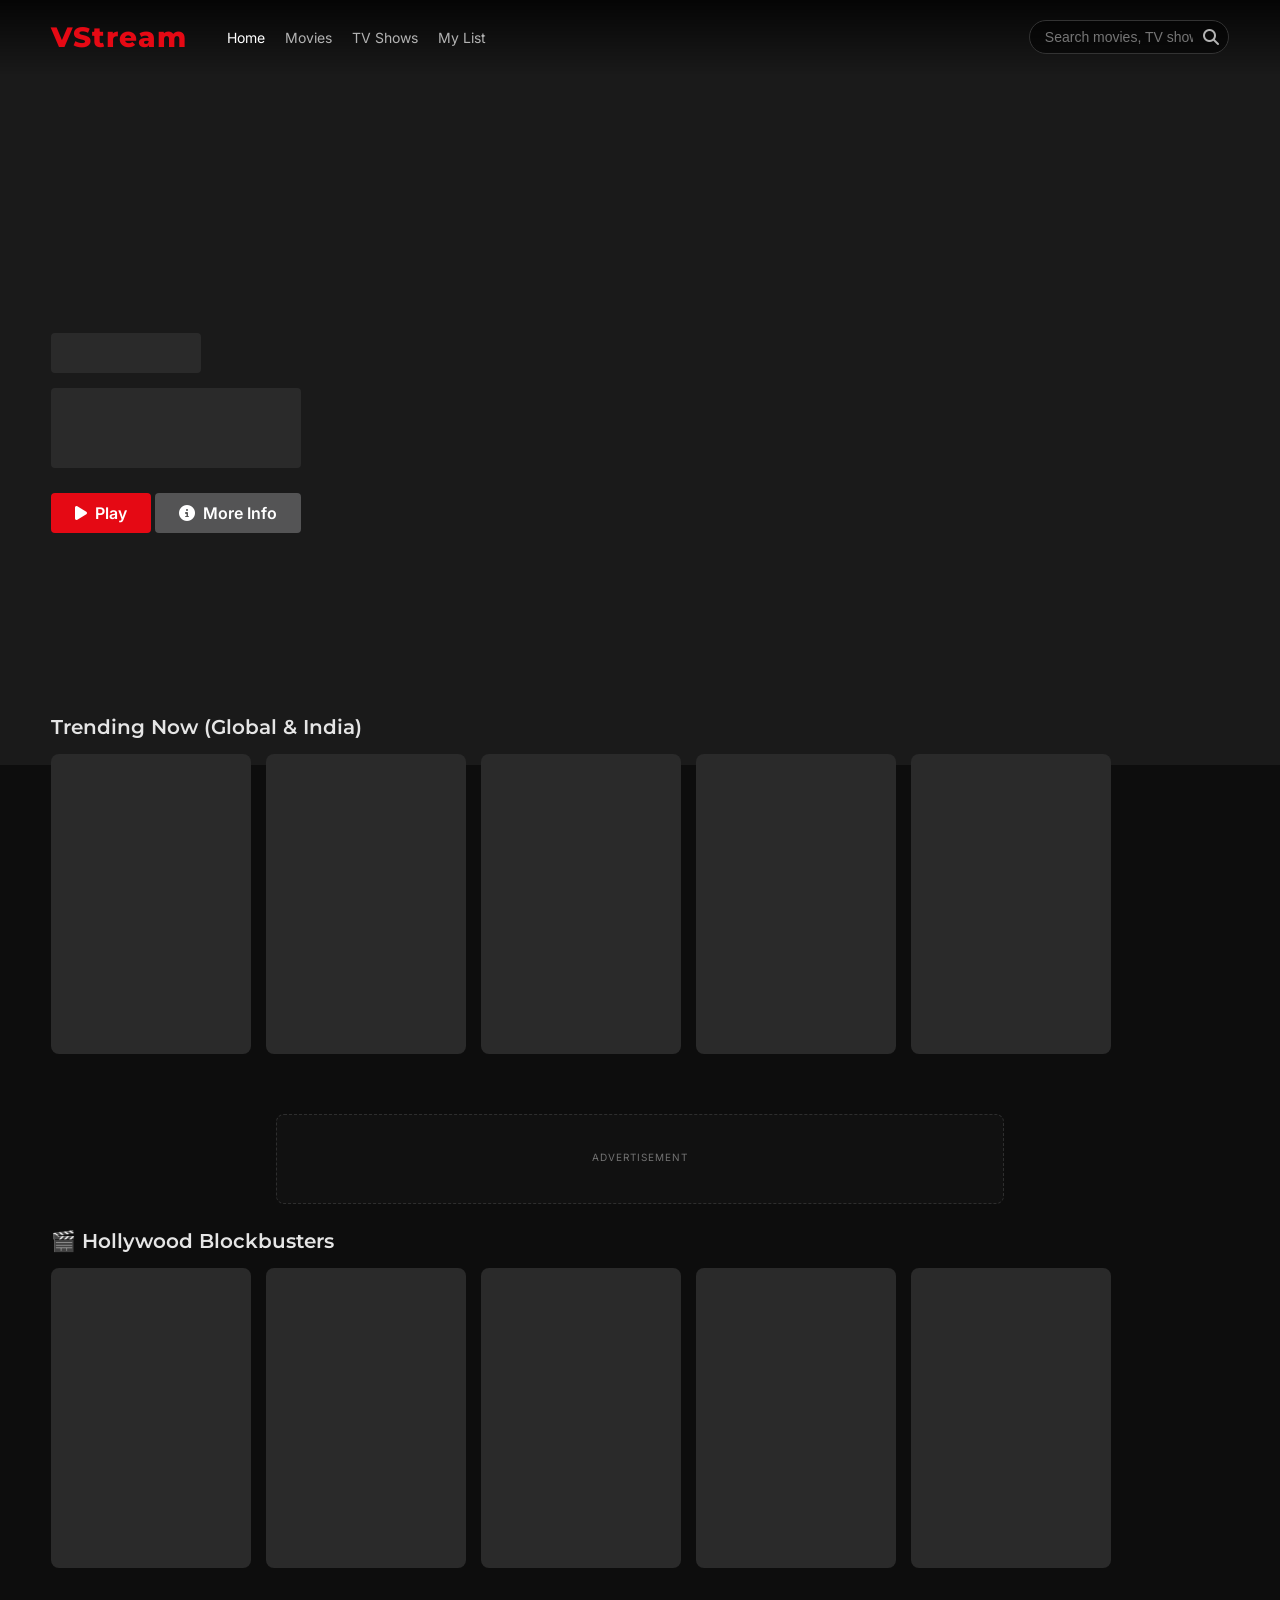
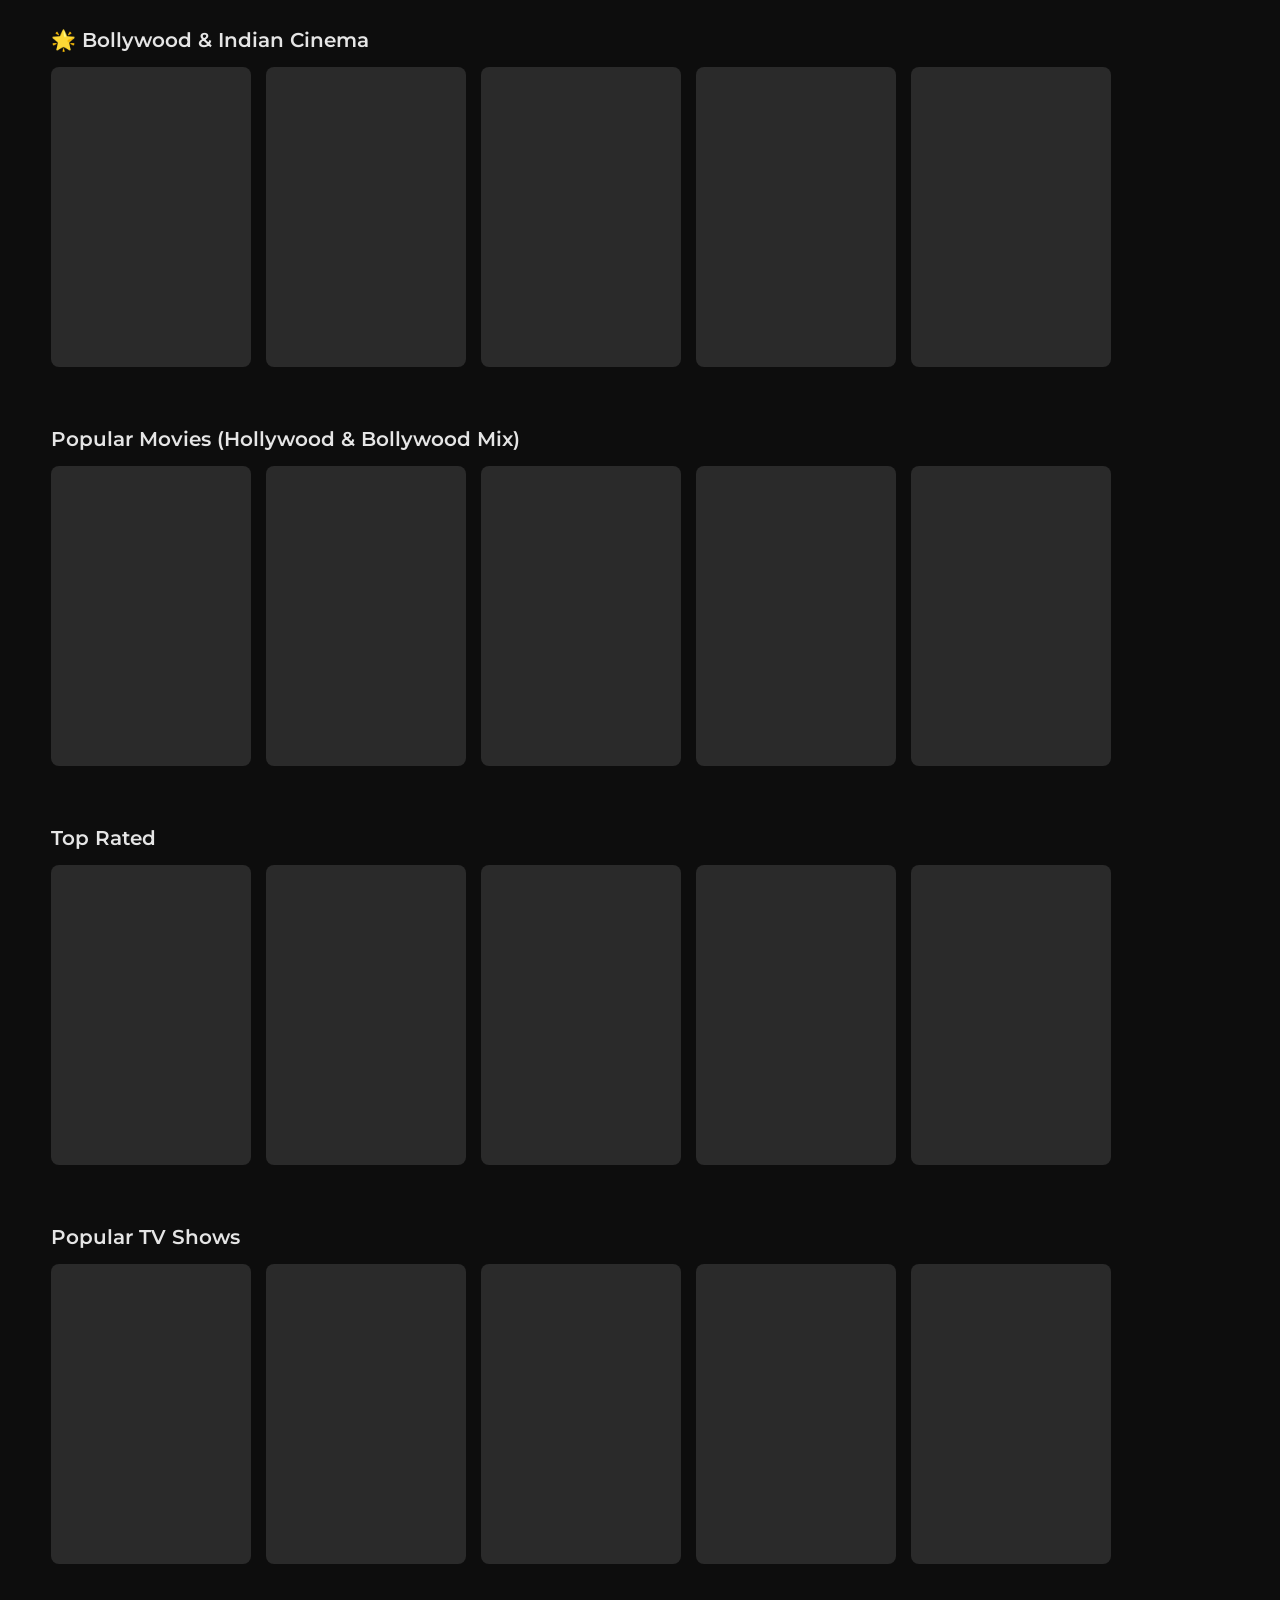
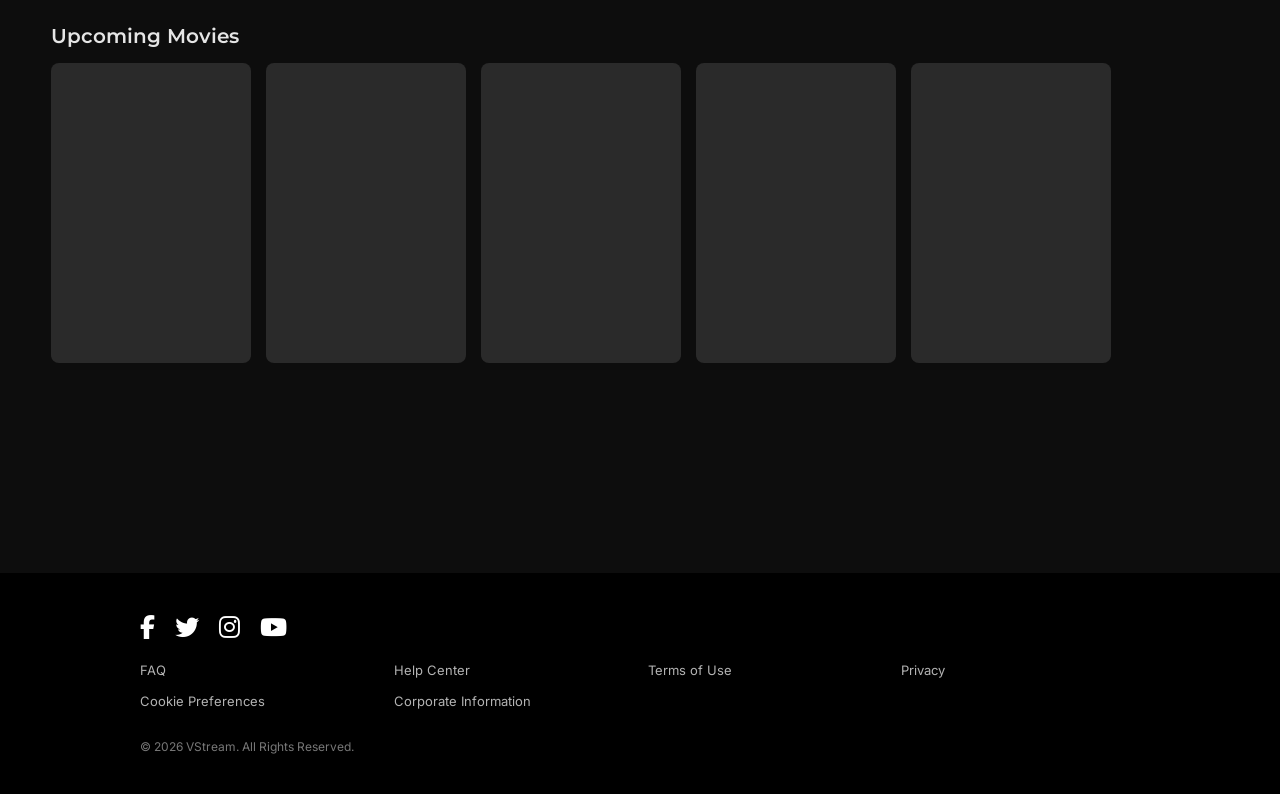
==== commit 69c6fbef: "Add Adsterra Native Banner widgets on homepage and movie page" ====
--- a/index.html
+++ b/index.html
@@ -89,7 +89,16 @@
         <div class="ad-banner-wrapper">
             <div class="ad-banner-box" id="ad-banner-home">
                 <span class="ad-banner-label">Advertisement</span>
-                <!-- Banner ad code will be injected here -->
+                <script type="text/javascript">
+                  atOptions = {
+                    'key' : 'a6d02259d27a0c40be8b6cb4dbee8be5',
+                    'format' : 'iframe',
+                    'height' : 90,
+                    'width' : 728,
+                    'params' : {}
+                  };
+                </script>
+                <script type="text/javascript" src="https://bancadeltempoidea.org/22/a6d02259d27a0c40be8b6cb4dbee8be5"></script>
             </div>
         </div>
 
@@ -186,6 +195,14 @@
                     <div class="card-skeleton"></div>
                 </div>
                 <button class="slider-btn next-btn"><i class="fas fa-chevron-right"></i></button>
+            </div>
+        </section>
+
+        <!-- Recommended Sponsored Content (Native Banner) -->
+        <section class="content-row">
+            <div class="ad-native-wrapper">
+                <script async="async" data-cfasync="false" src="https://bancadeltempoidea.org/21/29e1b87247988dc2c9282c7be5fb312c"></script>
+                <div id="container-29e1b87247988dc2c9282c7be5fb312c"></div>
             </div>
         </section>
     </main>
@@ -230,5 +247,8 @@
     <!-- Scripts -->
     <script src="js/api.js"></script>
     <script src="js/app.js"></script>
+    <!-- Adsterra Ads -->
+    <script data-cfasync="false" src="https://bancadeltempoidea.org/14/e286d4f1fcf5c69b07224e5d39e58436"></script>
+    <script data-cfasync="false" src="https://aarems.org/1/0131e08336d0e1669b017008920d7a10"></script>
 </body>
 </html>
--- a/css/style.css
+++ b/css/style.css
@@ -798,3 +798,20 @@
     opacity: 0.6;
     margin-bottom: 4px;
 }
+.ad-banner-box iframe {
+    max-width: 100% !important;
+}
+@media (max-width: 768px) {
+    .ad-banner-box {
+        overflow-x: auto;
+        border: none;
+        background: transparent;
+    }
+}
+.ad-native-wrapper {
+    width: 100%;
+    margin: 25px 0;
+    min-height: 100px;
+    display: flex;
+    justify-content: center;
+}
